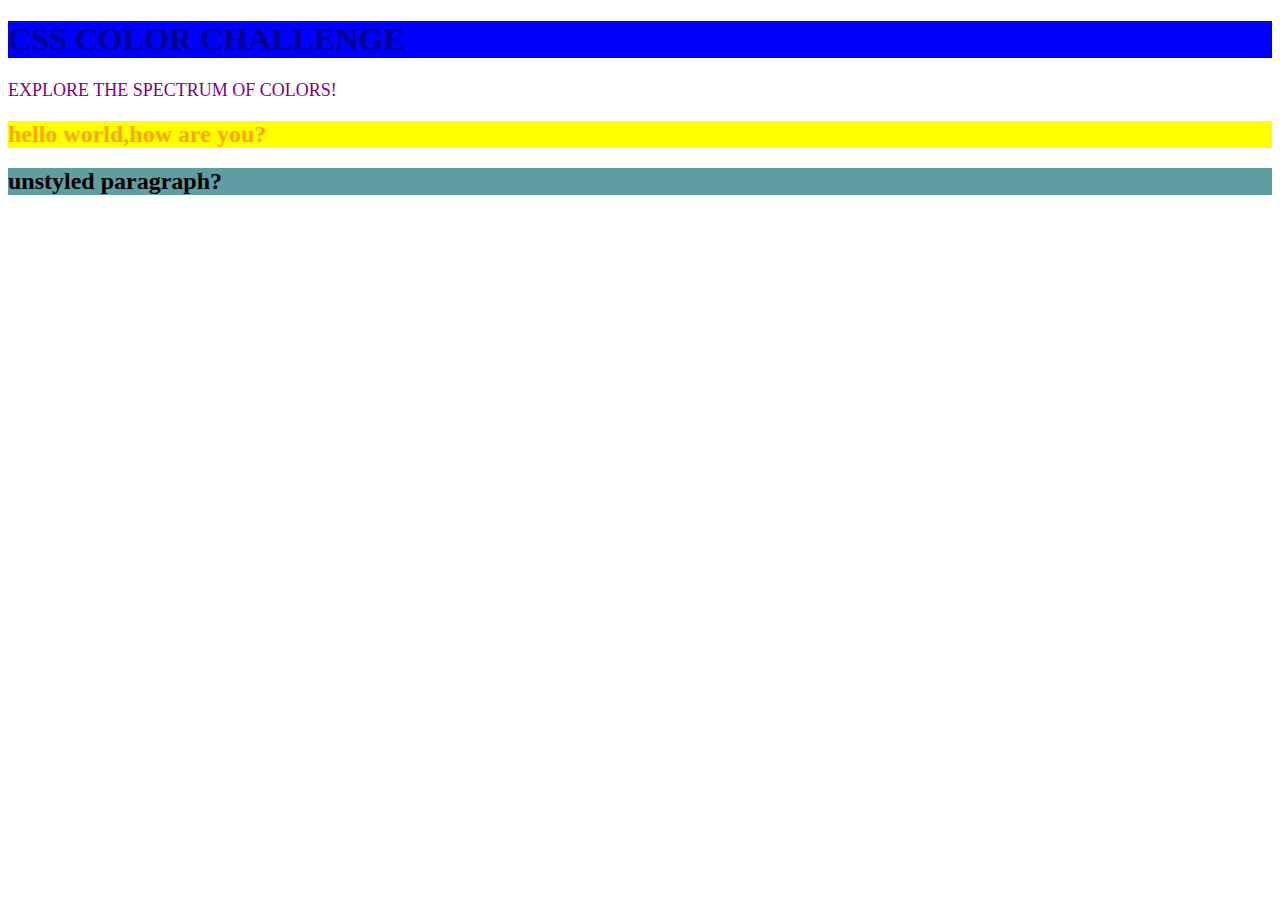
==== Assignment 1 css/task1.html @ 7cb898ef "Add files via upload" ====
<!DOCTYPE html>
<html lang="en">
<head>
    <meta charset="UTF-8">
    <meta name="viewport" content="width=device-width, initial-scale=1.0">
    <title>TASK1</title>
    <link rel="stylesheet" href="style.css">
</head>
<body>
    <div class="main">
        <h1>CSS COLOR CHALLENGE</h1>
</div>
<p>EXPLORE THE SPECTRUM OF COLORS!</p>
<div class="main2">
    <h2 class="two">hello world,how are you?</h2>
    </div>
    <h2 class="three">unstyled paragraph?</h2>
    </div>
</body>
</html>
---- Assignment 1 css/style.css ----
.main {
  color: darkblue;
  background-color: blue;
}
p {
  color: purple;
  font-size: large;
}
.two {
  background-color: yellow;
  color: orange;
}
.three {
  background-color: cadetblue;
}
a {  color:deeppink;}

.task2{
  background-color:rgba(190, 0, 63, 0.329);
color: brown;
}
.task2p{
  color: rgb(88, 61, 61);
}
.body2{
  background-color:rgba(150, 140, 140, 0.384);
  height:auto;
}
.page2 { color: green;

}
.page1{
  background-color:rgba(221, 217, 0, 0.466);
  width: 120px;
  margin-left: 10px;
}
.inner{
  color: rgba(218, 165, 32, 0.349);
  background-color:whitesmoke;
}
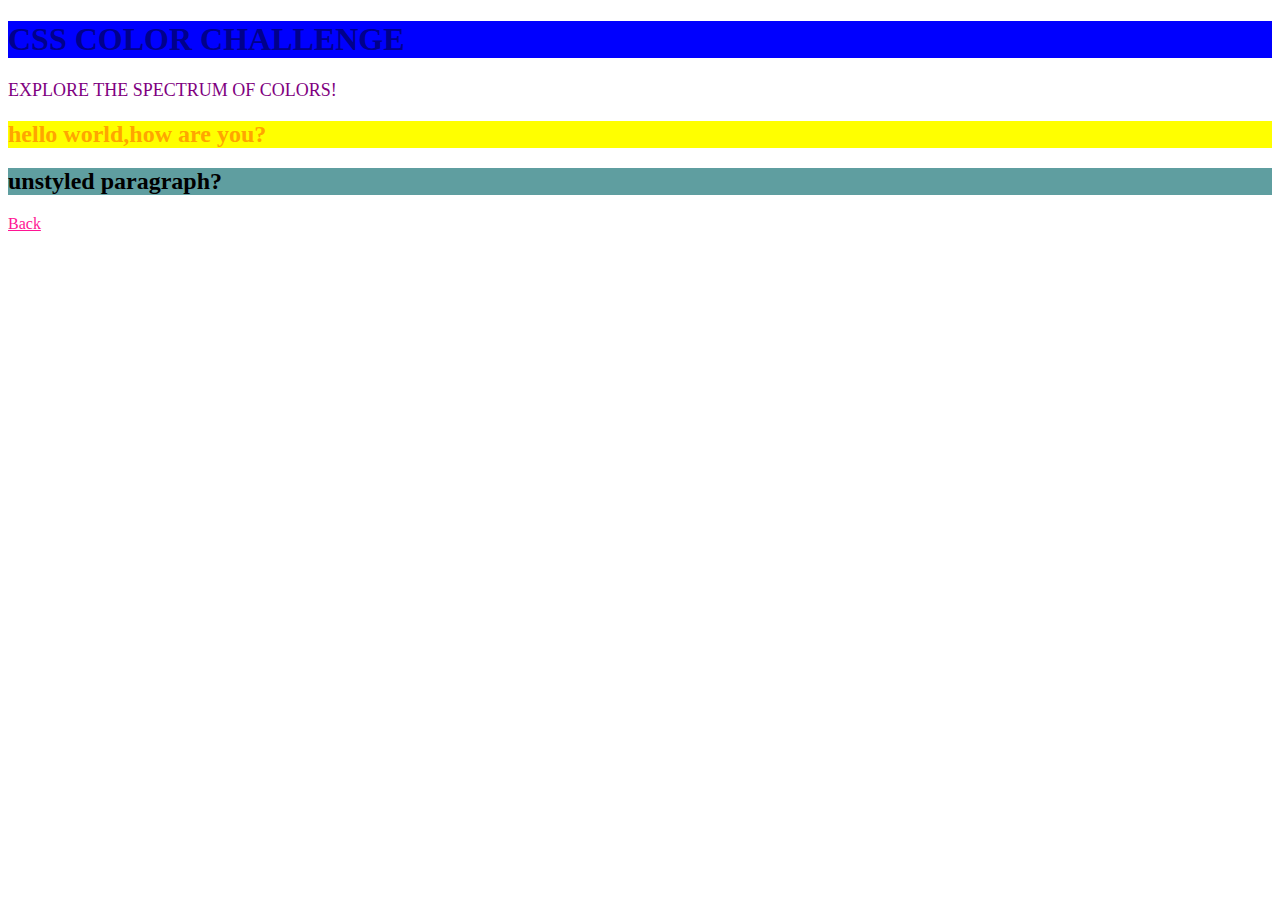
==== commit f4f3904b: "Update task1.html" ====
--- a/Assignment 1 css/task1.html
+++ b/Assignment 1 css/task1.html
@@ -16,5 +16,6 @@
     </div>
     <h2 class="three">unstyled paragraph?</h2>
     </div>
+    <a href="index.html">Back</a>
 </body>
-</html>+</html>
